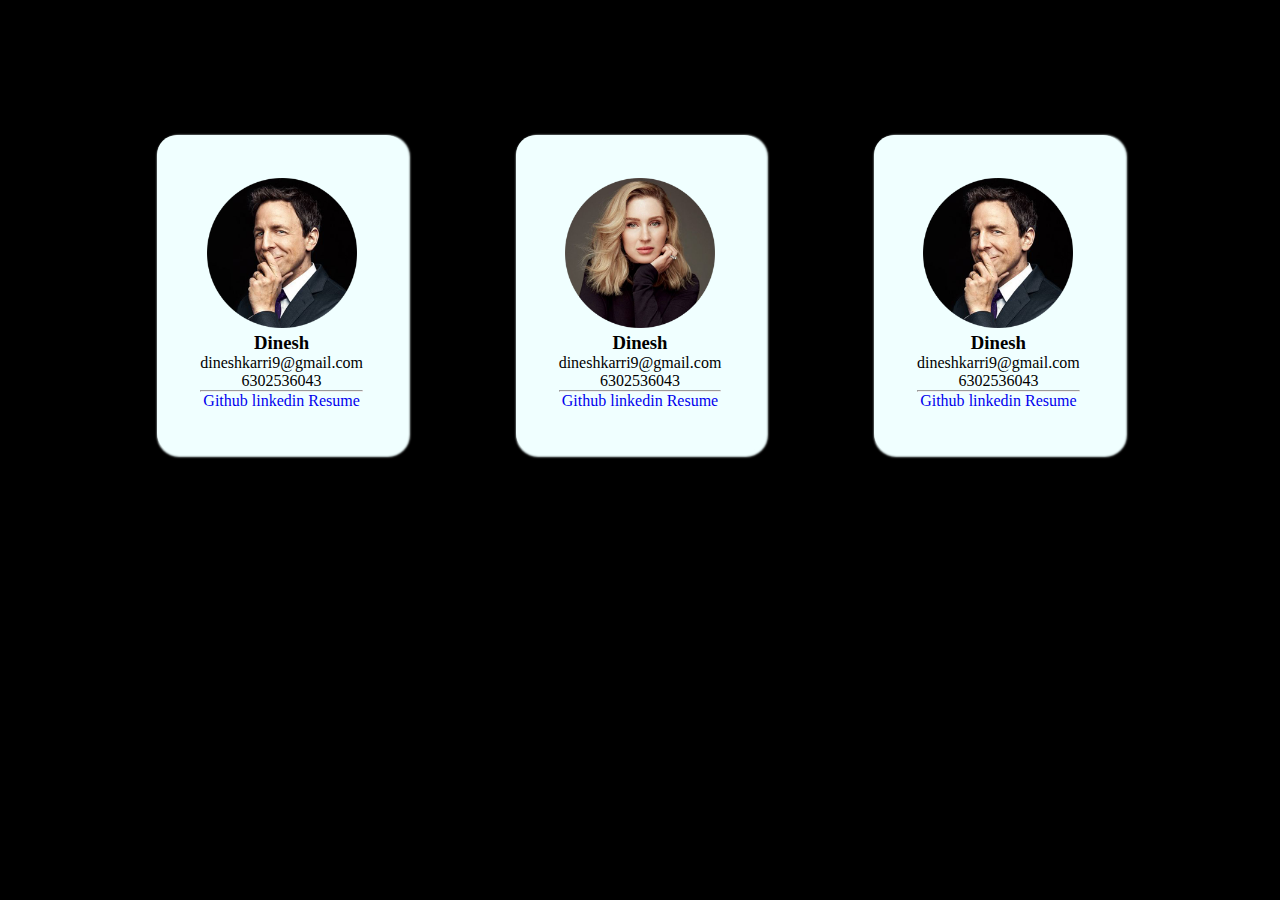
==== index.html @ 3011a4af "assign-1" ====
<!DOCTYPE html>
<html lang="en">
<head>
    <meta charset="UTF-8">
    <link rel="stylesheet" type="text/css" href="style.css">
    <meta name="viewport" content="width=device-width, initial-scale=1.0">
    <title>I'd Card</title>
</head>
<body>
<section class="container">
    <section class="card">
            <img src="images/team1.png">
        <h3>Dinesh</h3>
        <p>dineshkarri9@gmail.com</p>
        <p>6302536043</p>
        <hr>
        <div class="links">
            <a href="#">Github</a>
            <a href="#">linkedin</a>
            <a href="#">Resume</a>
        </div>
    </section>
    <section class="card">
            <img src="images/team2.png">
        <h3>Dinesh</h3>
        <p>dineshkarri9@gmail.com</p>
        <p>6302536043</p>
        <hr>
        <div class="links">
            <a href="#">Github</a>
            <a href="#">linkedin</a>
            <a href="#">Resume</a>
        </div>
    </section>
    <section class="card">
            <img src="images/team1.png">
        <h3>Dinesh</h3>
        <p>dineshkarri9@gmail.com</p>
        <p>6302536043</p>
        <hr>
        <div class="links">
            <a href="#">Github</a>
            <a href="#">linkedin</a>
            <a href="#">Resume</a>
        </div>
    </section>
</section>
</body>
</html>
---- style.css ----
*{
    margin: 0px;
    padding: 0px;
}
body{
    background-color: black;
}
.container{  
    align-items: center;
    margin: 8%;
    display: flex;
    justify-content: space-around;
}
.card{
    background-color: azure;
    padding:4%;
    margin: 3%;
    text-align: center;
    border-radius: 20px;
    box-shadow: 2px 2px 2px 2px azure;
}
.card>img{
    width: 150px;
}
.card .links a{
    text-decoration: none;
}
.card:hover{
    box-shadow: 2px 2px 2px 2px black;
}
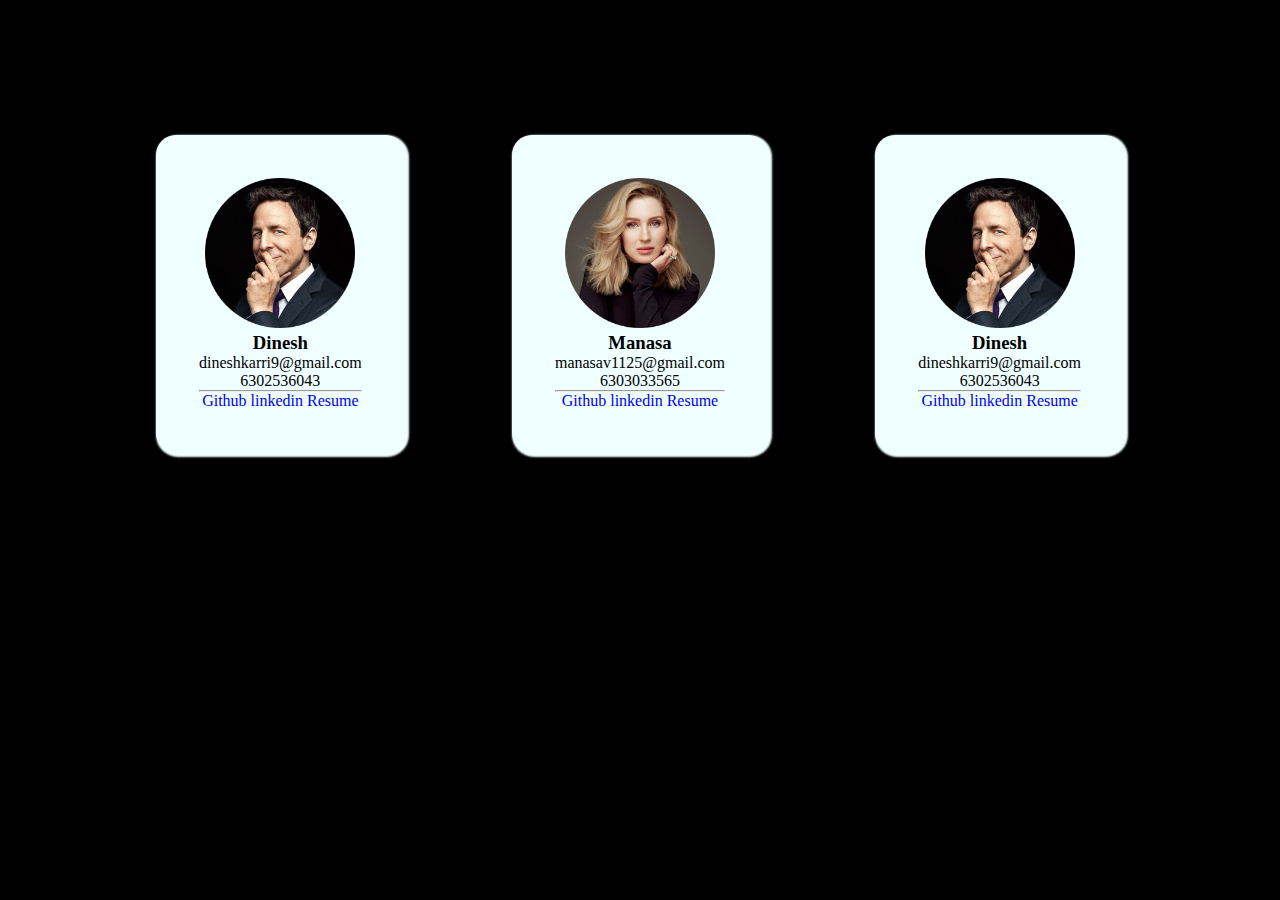
==== commit b0704414: "successful" ====
--- a/index.html
+++ b/index.html
@@ -8,7 +8,7 @@
 </head>
 <body>
 <section class="container">
-    <section class="card">
+        <section class="card">
             <img src="images/team1.png">
         <h3>Dinesh</h3>
         <p>dineshkarri9@gmail.com</p>
@@ -22,9 +22,9 @@
     </section>
     <section class="card">
             <img src="images/team2.png">
-        <h3>Dinesh</h3>
-        <p>dineshkarri9@gmail.com</p>
-        <p>6302536043</p>
+        <h3>Manasa</h3>
+        <p>manasav1125@gmail.com</p>
+        <p>6303033565</p>
         <hr>
         <div class="links">
             <a href="#">Github</a>
--- a/style.css
+++ b/style.css
@@ -27,4 +27,26 @@
 }
 .card:hover{
     box-shadow: 2px 2px 2px 2px black;
+}
+@media screen and (min-width: 320px) and (max-width: 480px)
+{
+    .container{
+        display: inline-block;
+        width: 90%;
+        padding: 6px;
+        margin: 12px;
+    }
+    .card{
+      margin: 20%;
+    }
+}
+@media screen and (min-width: 481px) and (max-width: 720px)
+{
+    .container{
+        display: flex;
+        flex-wrap: wrap;
+    }
+    .card{
+        width: auto;
+    }
 }